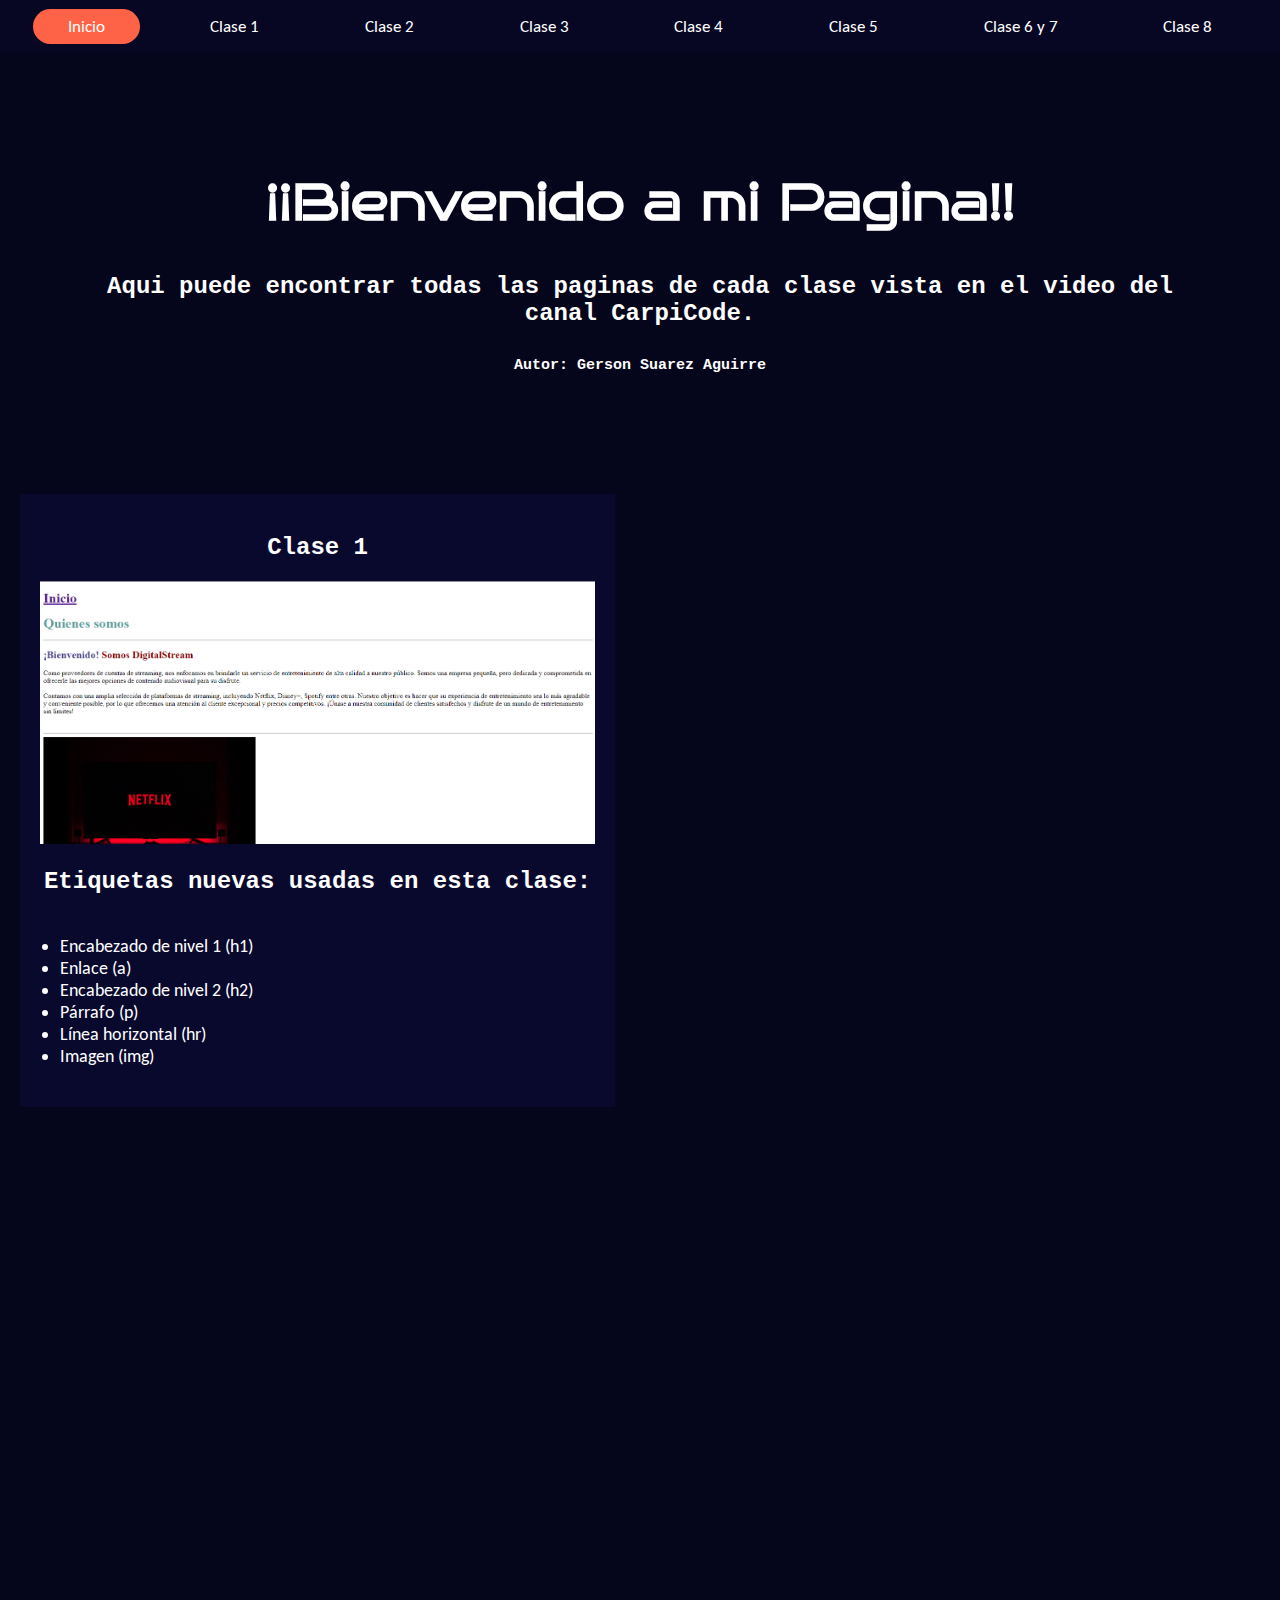
==== index.html @ 4dfc6c39 "Version 1 de la pagina" ====
<!DOCTYPE html>
<html lang="en">
<head>
    <meta charset="UTF-8">
    <meta http-equiv="X-UA-Compatible" content="IE=edge">
    <meta name="viewport" content="width=device-width, initial-scale=1.0">
    <title>DigitalStream</title>
    <link rel="stylesheet" href="./styles/styles.css">
    <link href="https://unpkg.com/aos@2.3.1/dist/aos.css" rel="stylesheet">

</head>
<body>

    <header>
        <nav class="menuP">
            <ul>
                <li class="menuP_item active">
                    <a href="./index.html">Inicio</a>
                </li>

                <li class="menuP_item">
                    <a href="./Clase 1/index.html">Clase 1</a>
                </li>

                <li class="menuP_item">
                    <a href="./Clase 2/index.html">Clase 2</a>
                </li>     

                <li class="menuP_item">
                    <a href="./Clase 3/index.html">Clase 3</a>
                </li>     

                <li class="menuP_item">
                    <a href="./Clase 4/index.html">Clase 4</a>
                </li>     

                <li class="menuP_item">
                    <a href="./Clase 5/index.html">Clase 5</a>
                </li>     

                <li class="menuP_item">
                    <a href="./Clase 6 y 7/index.html">Clase 6 y 7</a>
                </li>     

                <li class="menuP_item">
                    <a href="./Clase 8/index.html">Clase 8</a>
                </li>     

            
            </ul>
        </nav>    
    </header>


    <section>
        <div class="texto">
            <h1>¡¡Bienvenido a mi Pagina!!</h1>
            <h3>Aqui puede encontrar todas las paginas de cada clase vista en el video del canal CarpiCode.</h3>
            <h6>Autor: Gerson Suarez Aguirre</h6>
        </div>

    </section>



    <section>
        <div class="contenedor">
            <div class="pagina 1 " data-aos="fade-right">
                <a class="contenido pagina1" href="./Clase 1/index.html">
                    <h2>Clase 1</h2>
                    <img class="imagen" src="./img/clase 1.png" alt="">
                <h3>Etiquetas nuevas usadas en esta clase:</h3>                 

                <ul>
                    <li>Encabezado de nivel 1 (h1)</li>
                    <li>Enlace (a)</li>
                    <li>Encabezado de nivel 2 (h2)</li>
                    <li>Párrafo (p)</li>
                    <li>Línea horizontal (hr)</li>
                    <li>Imagen (img)</li>
                  </ul>    
                </a>


            </div>


            <div class="vacio">
                <div class="vacio">
                    <h6>(Hecho por Gerson Suarez Aguirre)</h6>
                </div>  
            </div>   

            <div class="vacio">
                <div class="vacio">
                    <h6>(Hecho por Gerson Suarez Aguirre)</h6>
                </div>  
            </div>
            

            <div class="pagina 2" data-aos="fade-left">
                <a class="contenido pagina2" href="./Clase 2/index.html">
                    <h2>Clase 2</h2>
                    <img class="imagen" src="./img/clase 2.png" alt="">
                <h3>Etiquetas nuevas usadas en esta clase:</h3>                 
                <ul>
                    <li>Lista no ordenada (ul) y sus elementos de lista (li)</li>
                    <li>Lista ordenada (ol) y sus elementos de lista (li)</li>
                    <li>Tabla (table), fila de tabla (tr), celda de encabezado de tabla (th) y celda de tabla (td)</li>
                    <li>Formulario (form), entrada de texto (input), etiqueta de formulario (label) y botón (button)</li>
                    <li>Contenedor genérico (div) y elemento en línea genérico (span)</li>
                    <li>Salto de línea (br)</li>
                    <li>Línea horizontal (hr)</li>
                  </ul>  
                  
                </a>


            </div>

            <div class="vacio">
                <div class="vacio">
                    <h6>(Hecho por Gerson Suarez Aguirre)</h6>
                </div>  
            </div>   

            <div class="vacio">
                <div class="vacio">
                    <h6>(Hecho por Gerson Suarez Aguirre)</h6>
                </div>  
            </div>
            
            
           

            <div class="pagina 3" data-aos="fade-right">
                <a class="contenido pagina3" href="./Clase 3/index.html">
                    <h2>Clase 3</h2>
                    <img class="imagen" src="./img/clase 3.png" alt="">
                <h3>Propiedades nuevas usadas en esta clase:</h3> 
                <ul>
                    <li>background-color</li>
                    <li>color</li>
                    <li>padding</li>
                    <li>text-align</li>
                    <li>font-family</li>
                    <li>font-size</li>
                    <li>font-weight</li>
                    <li>line-height</li>
                    <li>margin</li>
                    <li>display</li>
                    <li>width</li>
                    <li>height</li>
                    <li>background-image</li>
                    <li>background-size</li>
                    <li>background-repeat</li>
                    <li>background-position</li>
                  </ul>    
                  
                </a>



            </div>


            <div class="vacio">
                <div class="vacio">
                    <h6>(Hecho por Gerson Suarez Aguirre)</h6>
                </div>  
            </div>   

            <div class="vacio">
                <div class="vacio">
                    <h6>(Hecho por Gerson Suarez Aguirre)</h6>
                </div>  
            </div>
            

            <div class="pagina 4" data-aos="fade-left">
                <a class="contenido pagina4" href="./Clase 4/index.html">
                    <h2>Clase 4</h2>
                    <img class="imagen" src="./img/clase 4.png" alt="">
                <h3>Propiedades nuevas usadas en esta clase:</h3>                 
                <ul>
                    <li>font-family</li>
                    <li>list-style-type</li>
                    <li>padding-block</li>
                    <li>text-align</li>
                    <li>position</li>
                    <li>top</li>
                    <li>z-index</li>
                    <li>display</li>
                    <li>margin-inline</li>
                    <li>text-decoration</li>
                    <li>border-radius</li>
   
                  </ul>
                </a>

            </div>


            <div class="vacio">
                <div class="vacio">
                    <h6>(Hecho por Gerson Suarez Aguirre)</h6>
                </div>  
            </div>   

            <div class="vacio">
                <div class="vacio">
                    <h6>(Hecho por Gerson Suarez Aguirre)</h6>
                </div>  
            </div>
            


            <div class="pagina 5" data-aos="fade-right">
                <a class="contenido pagina5" href="./Clase 5/index.html">
                    <h2>Clase 5</h2>
                    <img class="imagen" src="./img/clase 5.png" alt="">
                <h3>Propiedades nuevas usadas en esta clase:</h3>                 

                <ul>
                    <li>flex-direction</li>
                    <li>font-size</li>
                    <li>border-radius</li>
                    <li>overflow</li>
                    <li>gap</li>
                  </ul>
                </a>

                  

            </div>


            <div class="vacio">
                <div class="vacio">
                    <h6>(Hecho por Gerson Suarez Aguirre)</h6>
                </div>  
            </div>   

            <div class="vacio">
                <div class="vacio">
                    <h6>(Hecho por Gerson Suarez Aguirre)</h6>
                </div>  
            </div>
            

            <div class="pagina 67" data-aos="fade-left">
                <a class="contenido pagina6y7" href="./Clase 6 y 7/index.html">
                    <h2>Clase 7 y 8</h2>
                    <img class="imagen" src="./img/clase 6 y 7.png" alt="">
                <h3>Propiedades nuevas usadas en esta clase:</h3>                 

                <ul>
                    <li>grid-template-columns</li>
                    <li>grid-template-rows</li>
                    <li>grid-template-areas</li>
                    <li>max-width</li>
                    <li>object-fit</li>
                    <li>gap</li>
                    <li>border-radius</li>
                  </ul>
                </a>

            </div>


            <div class="vacio">
                <div class="vacio">
                    <h6>(Hecho por Gerson Suarez Aguirre)</h6>
                </div>  
            </div>   

            <div class="vacio">
                <div class="vacio">
                    <h6>(Hecho por Gerson Suarez Aguirre)</h6>
                </div>  
            </div>

            <div class="pagina 8" data-aos="fade-right">
                <a class="contenido pagina8" href="./Clase 8/index.html">
                    <h2>Clase 8</h2>
                    <img class="imagen" src="./img/clase 8.png" alt="">
                <h3>Propiedades nuevas usadas en esta clase:</h3>                 
                <ul>
                    <li>overflow</li>
                    <li>flex-direction</li>
                    <li>-webkit-animation (extraido de una pagina)</li>
                    <li>animation</li>
                    <li>transform</li>
                    <li>transition</li>
                    <li>box-shadow</li>
                  </ul>
                     
                </a>

            </div>


            

    </section>

    <script src="https://unpkg.com/aos@2.3.1/dist/aos.js"></script>
    <script>
        AOS.init();
      </script>


</body>
</html>
---- styles/styles.css ----
@import url('https://fonts.googleapis.com/css2?family=Bruno+Ace&family=Carlito&family=Sigmar&display=swap');

/*font-family: 'Bruno Ace', cursive;
font-family: 'Carlito', sans-serif;
font-family: 'Sigmar', cursive;
font-family: 'Inconsolata', monospace;*/

*{
    margin: 0;
    padding: 0;
    box-sizing: border-box;
    
}


h2{
    color: white;
    font-size: 24px;text-align: center;
    padding:20px 0 20px 0;
    font-family: 'Bruno Ace', cursive;    
    }

h3{
    color: white;
    font-size: 24px;text-align: center;
    padding:20px 0 20px 0;
    font-family: 'Inconsolata', monospace;

    }
    
ul{
    color: white;
    padding: 20px;
    font-size: 18px;
    text-align: justify;
    font-family: 'Carlito', sans-serif;

    }



.menuP ul{
    display: flex;
    list-style-type: none;
    background-color:rgb(7, 7, 36);
    justify-content:space-around;
    padding: 15px;
    

}


.menuP_item{
    display:inline-block
    
}

.menuP_item a{
    padding: 7px 35px 7px 35px ;
    color:white;
    margin-inline: 10px;
    text-decoration: none;
    font-size: 17px;
    font-family: 'Carlito', sans-serif;


}

.menuP_item.active a{
    border-radius: 50px;
    background-color:tomato;
    
}

.menuP_item a:hover{
    background-color:rgb(3, 3, 21);
    color:lightblue;
    transition: .5s;
}




.texto{
    display: flex;
    align-items: center;
    flex-direction: column;
    background-color:rgb(5, 5, 27) ;
    padding: 100px;
}


.texto h1{
    font-size: 50px;
    padding: 20px;
    text-justify: center;
    color:white;
    font-family: 'Bruno Ace', cursive;

}

.texto h6{
    font-size: 15px;
    padding-top: 10px;
    text-justify: center;
    color:white;
    font-family: 'Inconsolata', monospace;


}


.contenedor{
    background-color:rgb(5, 5, 27);
    display: flex;
    flex-wrap: wrap;
    gap: 30px;
    padding: 20px;
    height: 100%;
    justify-content: space-between;
    overflow: hidden;

}

.pagina:hover{
    box-shadow: rgba(255, 255, 255, 0.25) 0px 22px 70px 4px;
    }

.pagina{
    display: flex;
    flex-direction: column;
    align-items: center;
    background-color:rgb(9, 9, 46);
    padding: 20px;
    width: 48%;
    height: 100%;
    border: 20px;
}

.vacio{
    display: flex;
    flex-direction: column;
    align-items: center;
    padding: 20px;
    width: 48%;
    height: 100%;
    border: 20px;
    color: rgb(5, 5, 27);

}

.pagina:hover{
    border-color:rgb(34, 34, 85);
    transition: .5s ease ;
}



.imagen{
    width: 100%;

}

.contenido{
    width: 100%;
    color:white;
    text-decoration: none;
    
}





h2{
    color: white;
    font-size: 24px;text-align: center;
    padding:20px 0 20px 0;
    font-family: 'Inconsolata', monospace;
    }

h3{
    color: white;
    font-size: 24px;text-align: center;
    padding:20px 0 20px 0;
    }
    
ul{
    color: white;
    padding: 20px;
    font-size: 18px;
    text-align: justify;
    }
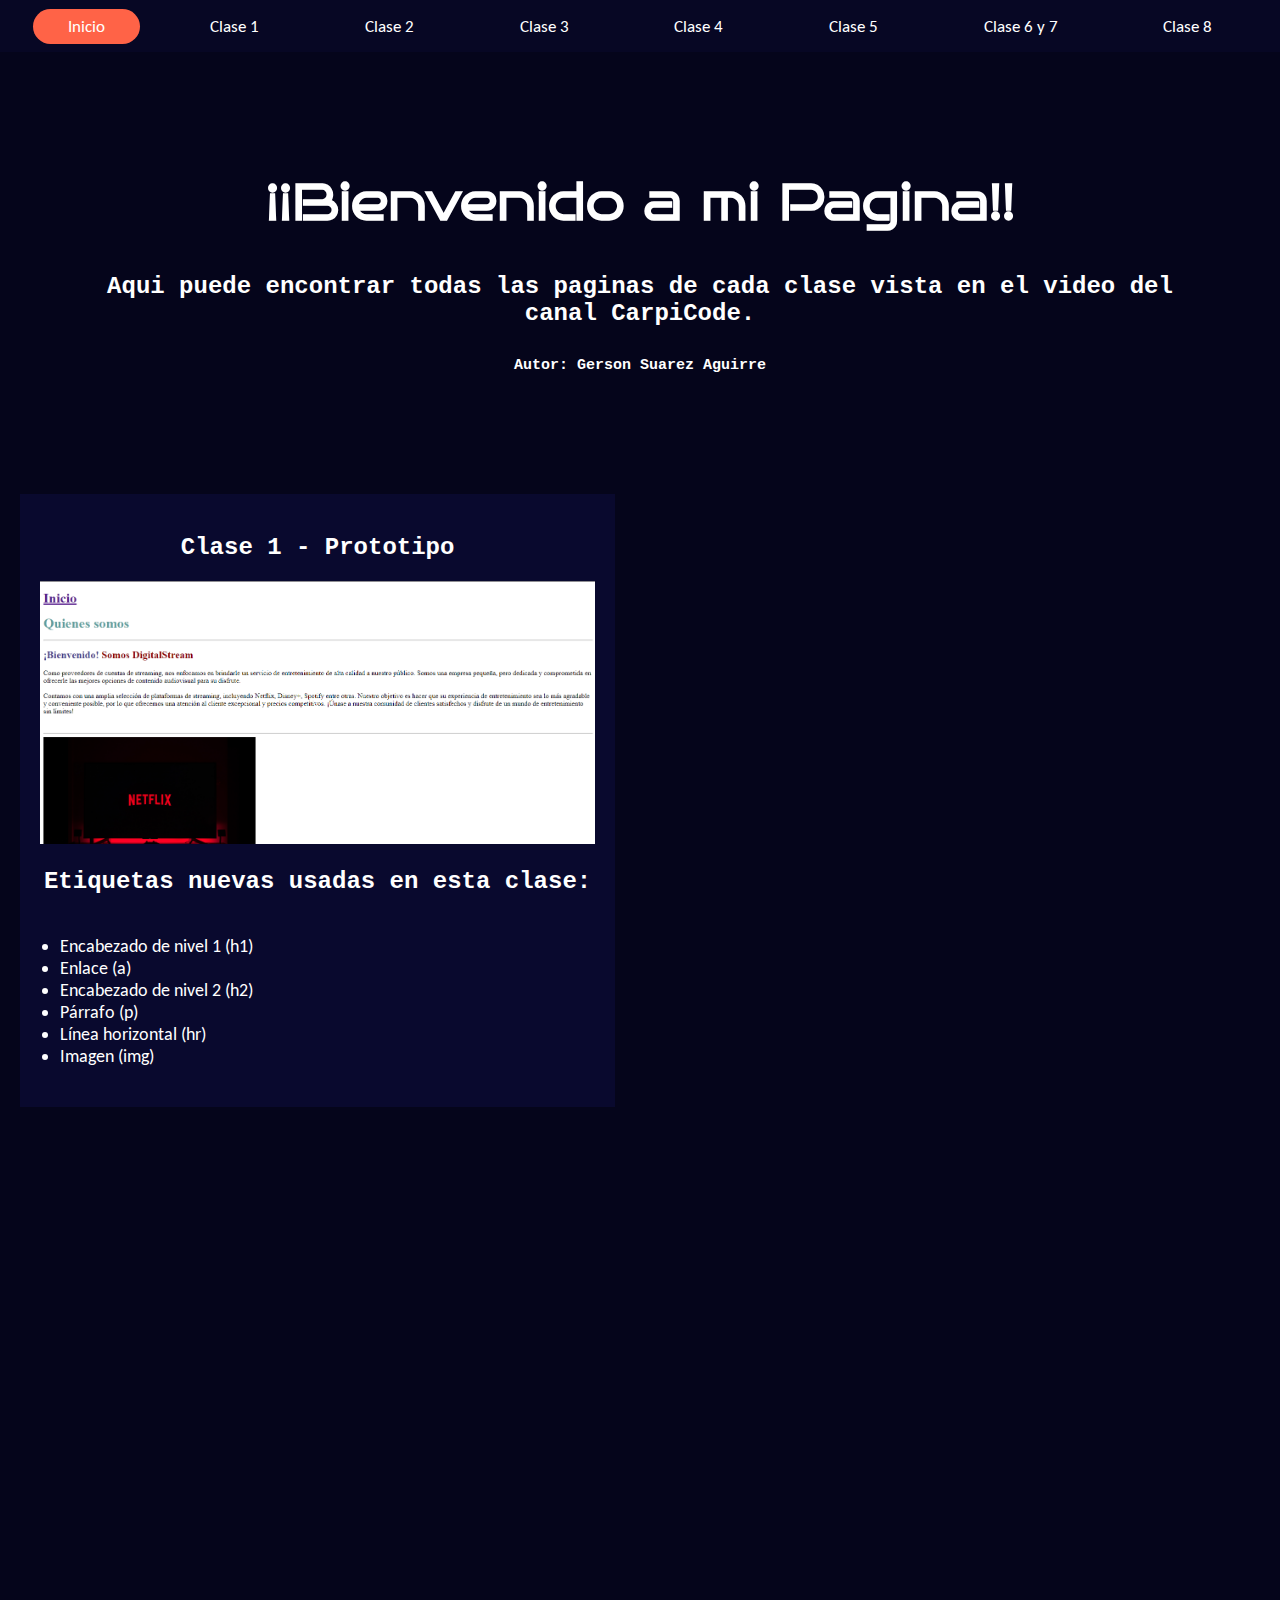
==== commit 181b66a8: "Agregando titulos" ====
--- a/index.html
+++ b/index.html
@@ -67,7 +67,7 @@
         <div class="contenedor">
             <div class="pagina 1 " data-aos="fade-right">
                 <a class="contenido pagina1" href="./Clase 1/index.html">
-                    <h2>Clase 1</h2>
+                    <h2>Clase 1 - Prototipo</h2>
                     <img class="imagen" src="./img/clase 1.png" alt="">
                 <h3>Etiquetas nuevas usadas en esta clase:</h3>                 
 
@@ -100,7 +100,7 @@
 
             <div class="pagina 2" data-aos="fade-left">
                 <a class="contenido pagina2" href="./Clase 2/index.html">
-                    <h2>Clase 2</h2>
+                    <h2>Clase 2 - Herramientas HTML</h2>
                     <img class="imagen" src="./img/clase 2.png" alt="">
                 <h3>Etiquetas nuevas usadas en esta clase:</h3>                 
                 <ul>
@@ -135,7 +135,7 @@
 
             <div class="pagina 3" data-aos="fade-right">
                 <a class="contenido pagina3" href="./Clase 3/index.html">
-                    <h2>Clase 3</h2>
+                    <h2>Clase 3 - Adicion de CSS</h2>
                     <img class="imagen" src="./img/clase 3.png" alt="">
                 <h3>Propiedades nuevas usadas en esta clase:</h3> 
                 <ul>
@@ -179,7 +179,7 @@
 
             <div class="pagina 4" data-aos="fade-left">
                 <a class="contenido pagina4" href="./Clase 4/index.html">
-                    <h2>Clase 4</h2>
+                    <h2>Clase 4 - Probando Box Model</h2>
                     <img class="imagen" src="./img/clase 4.png" alt="">
                 <h3>Propiedades nuevas usadas en esta clase:</h3>                 
                 <ul>
@@ -217,7 +217,7 @@
 
             <div class="pagina 5" data-aos="fade-right">
                 <a class="contenido pagina5" href="./Clase 5/index.html">
-                    <h2>Clase 5</h2>
+                    <h2>Clase 5 - Probando Flexbox</h2>
                     <img class="imagen" src="./img/clase 5.png" alt="">
                 <h3>Propiedades nuevas usadas en esta clase:</h3>                 
 
@@ -250,7 +250,7 @@
 
             <div class="pagina 67" data-aos="fade-left">
                 <a class="contenido pagina6y7" href="./Clase 6 y 7/index.html">
-                    <h2>Clase 7 y 8</h2>
+                    <h2>Clase 7 y 8 - Probando Grid</h2>
                     <img class="imagen" src="./img/clase 6 y 7.png" alt="">
                 <h3>Propiedades nuevas usadas en esta clase:</h3>                 
 
@@ -282,7 +282,7 @@
 
             <div class="pagina 8" data-aos="fade-right">
                 <a class="contenido pagina8" href="./Clase 8/index.html">
-                    <h2>Clase 8</h2>
+                    <h2>Clase 8 - Aplicando Animation, transform y transition</h2>
                     <img class="imagen" src="./img/clase 8.png" alt="">
                 <h3>Propiedades nuevas usadas en esta clase:</h3>                 
                 <ul>
